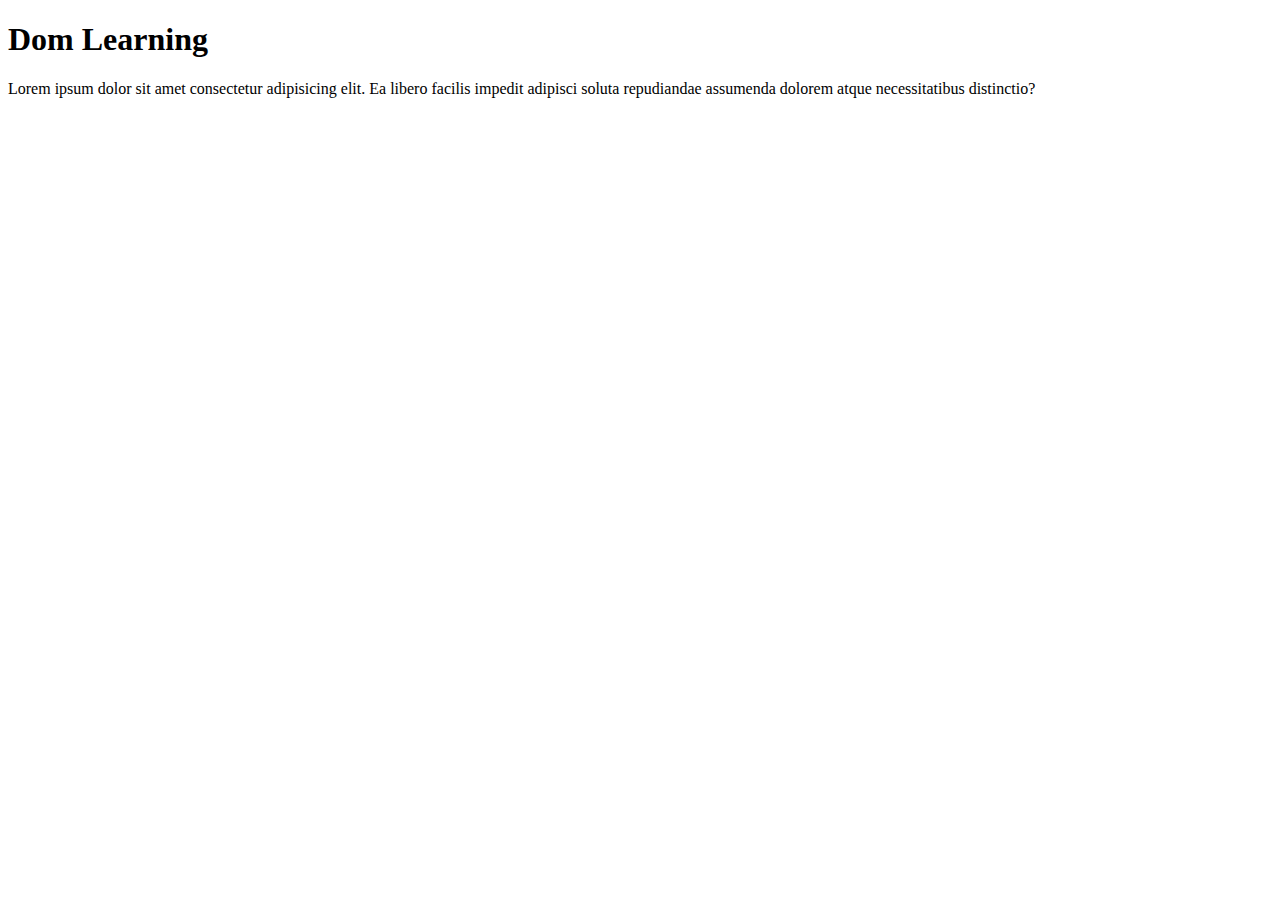
==== 06.DOM/one.html @ 9717b066 "DOM Start" ====
<!DOCTYPE html>
<html lang="en">
<head>
    <meta charset="UTF-8">
    <meta name="viewport" content="width=device-width, initial-scale=1.0">
    <title>Document</title>
</head>
<body>
    <div>
        <h1>Dom Learning</h1>
        <p>Lorem ipsum dolor sit amet consectetur adipisicing elit. Ea libero facilis impedit adipisci soluta repudiandae assumenda dolorem atque necessitatibus distinctio?</p>
    </div>
</body>
</html>
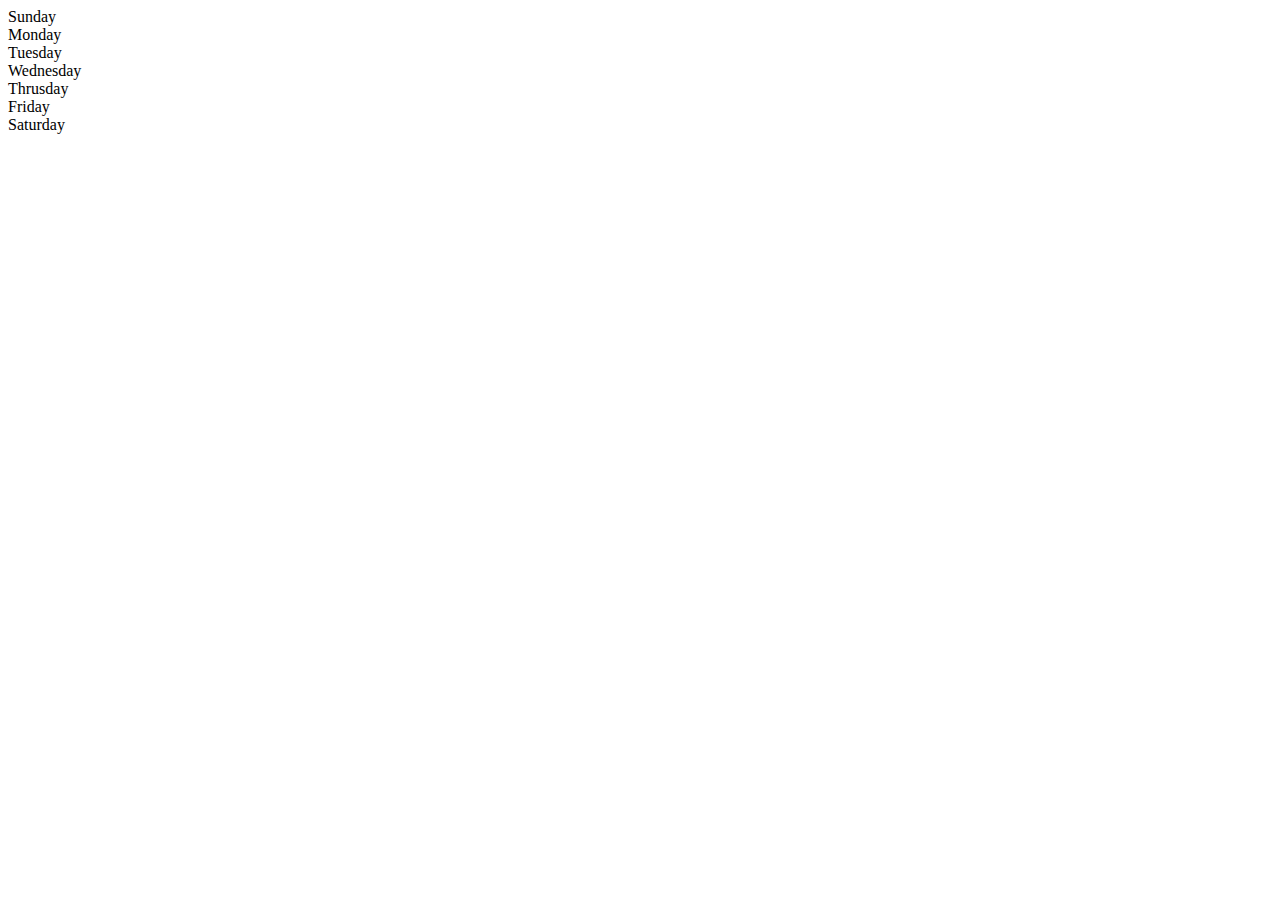
==== commit dcabc3d9: "Dom" ====
--- a/06.DOM/one.html
+++ b/06.DOM/one.html
@@ -1,14 +1,30 @@
 <!DOCTYPE html>
 <html lang="en">
-<head>
-    <meta charset="UTF-8">
-    <meta name="viewport" content="width=device-width, initial-scale=1.0">
+  <head>
+    <meta charset="UTF-8" />
+    <meta name="viewport" content="width=device-width, initial-scale=1.0" />
     <title>Document</title>
-</head>
-<body>
-    <div>
-        <h1>Dom Learning</h1>
-        <p>Lorem ipsum dolor sit amet consectetur adipisicing elit. Ea libero facilis impedit adipisci soluta repudiandae assumenda dolorem atque necessitatibus distinctio?</p>
+  </head>
+  <body>
+    <div class="parent">
+      <div class="day">Sunday</div>
+      <div class="day">Monday</div>
+      <div class="day">Tuesday</div>
+      <div class="day">Wednesday</div>
+      <div class="day">Thrusday</div>
+      <div class="day">Friday</div>
+      <div class="day">Saturday</div>
     </div>
-</body>
-</html>+  </body>
+  <script>
+    const parent = document.querySelector(".parent");
+    console.log(parent);
+    console.log(parent.children);
+    console.log(parent.children[0].innerHTML);
+
+    for (let index = 0; index < parent.children.length; index++) {
+      const element = parent.children[index].innerHTML;
+      console.log(element);
+    }
+  </script>
+</html>
